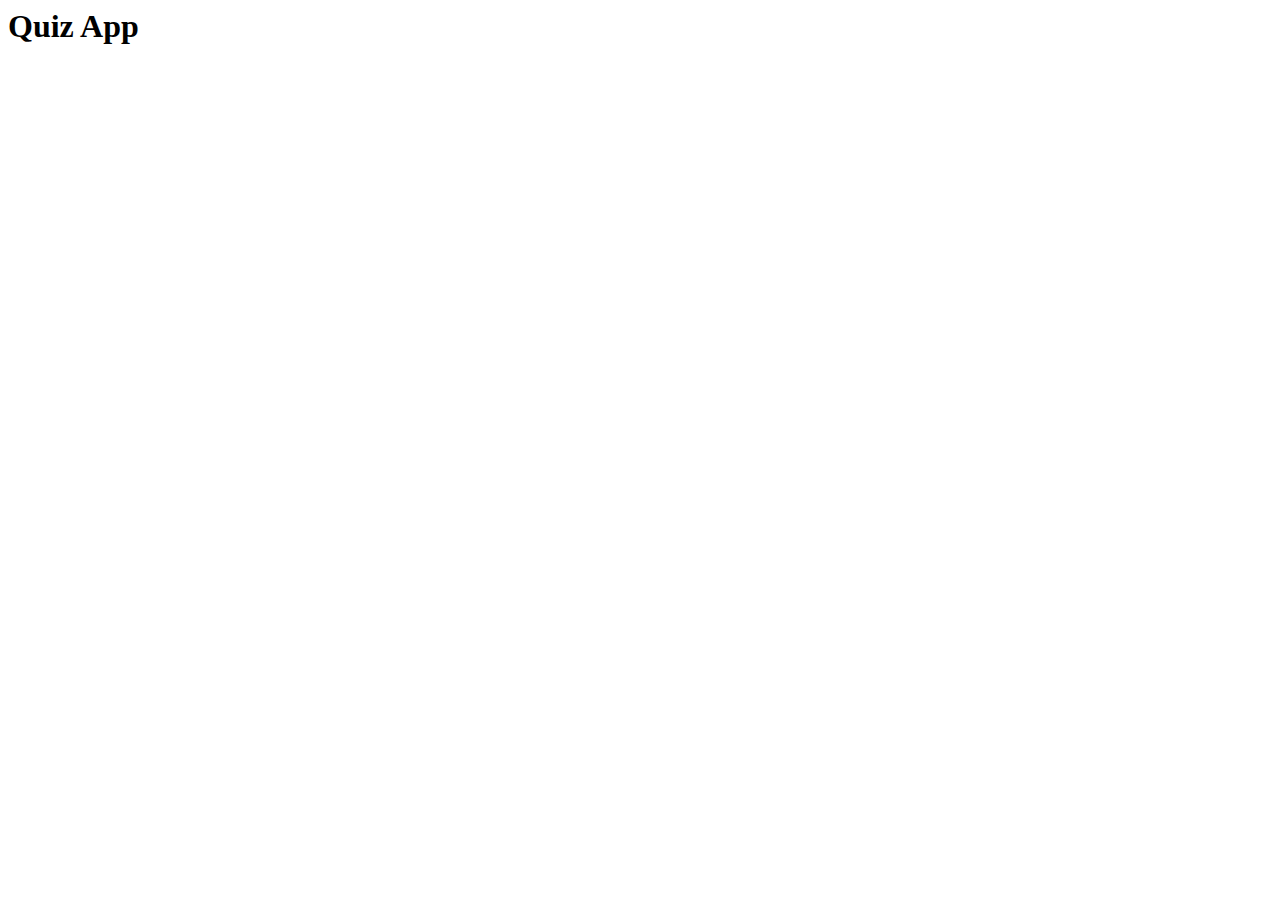
==== index.html @ 9ed51c48 "Add starter app code" ====
<html lang="en">
<head>
  <meta charset="UTF-8">
  <meta name="viewport" content="width=device-width, initial-scale=1.0">
  <meta http-equiv="X-UA-Compatible" content="ie=edge">
  <title>Quiz App</title>
</head>
<body>

  <h1>Quiz App</h1>

  <script src="app.js"></script>
</body>
</html>
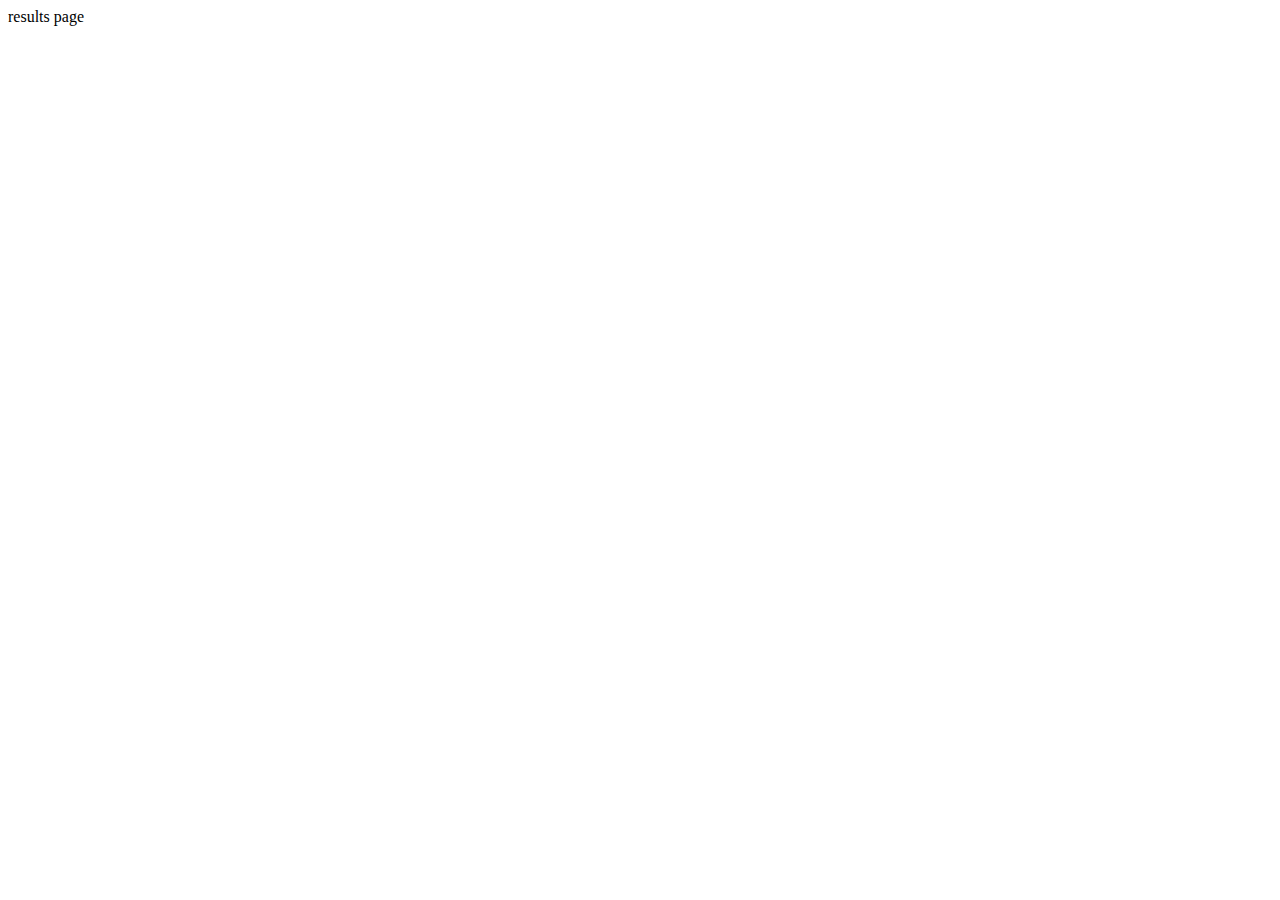
==== commit 5528cff0: "linked jquery library" ====
--- a/index.html
+++ b/index.html
@@ -9,6 +9,7 @@
 
   <h1>Quiz App</h1>
 
+  <script src="https://ajax.googleapis.com/ajax/libs/jquery/3.3.1/jquery.min.js"></script>
   <script src="app.js"></script>
 </body>
 </html>
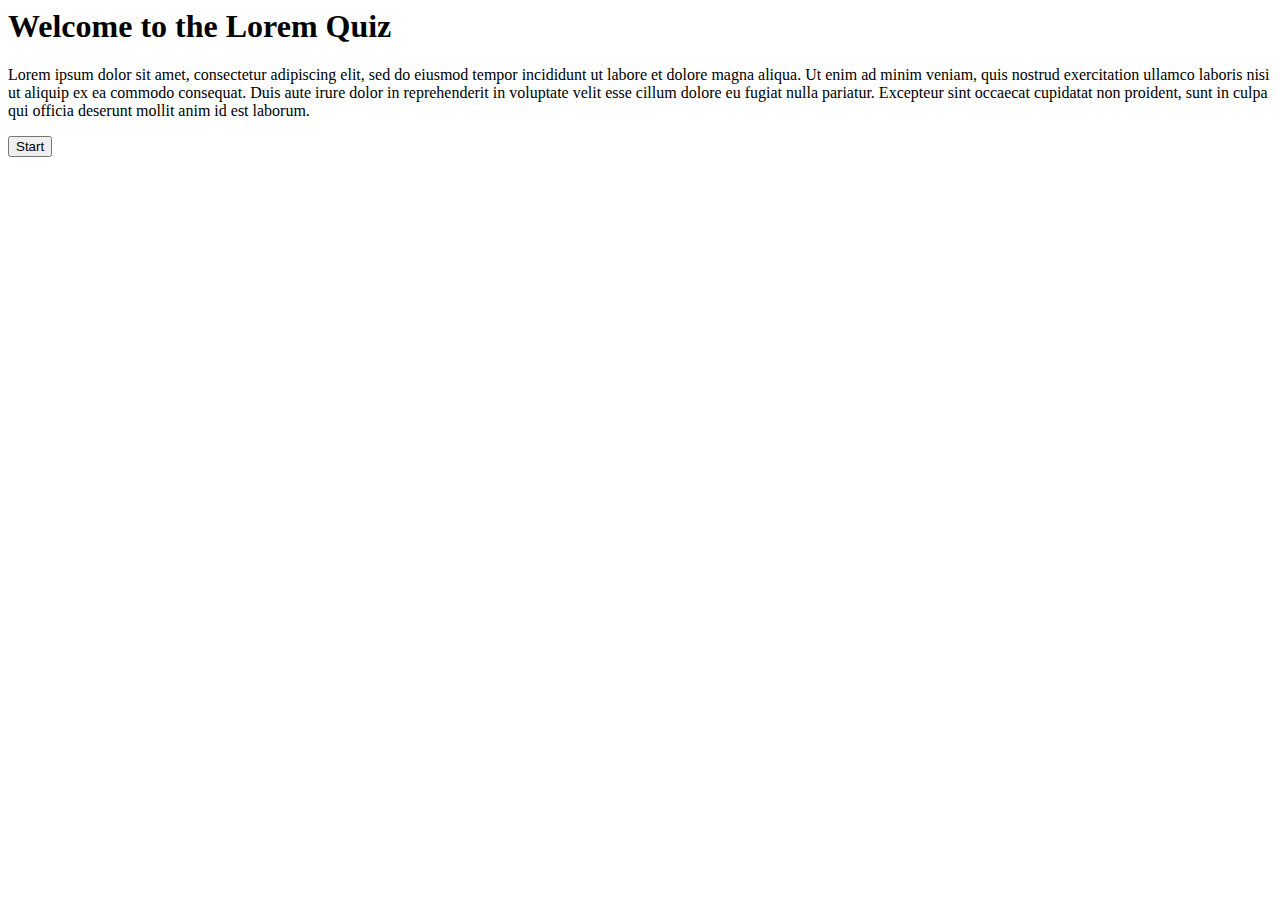
==== commit 0c49208c: "added intro page functionality" ====
--- a/index.html
+++ b/index.html
@@ -7,8 +7,6 @@
 </head>
 <body>
 
-  <h1>Quiz App</h1>
-
   <script src="https://ajax.googleapis.com/ajax/libs/jquery/3.3.1/jquery.min.js"></script>
   <script src="app.js"></script>
 </body>
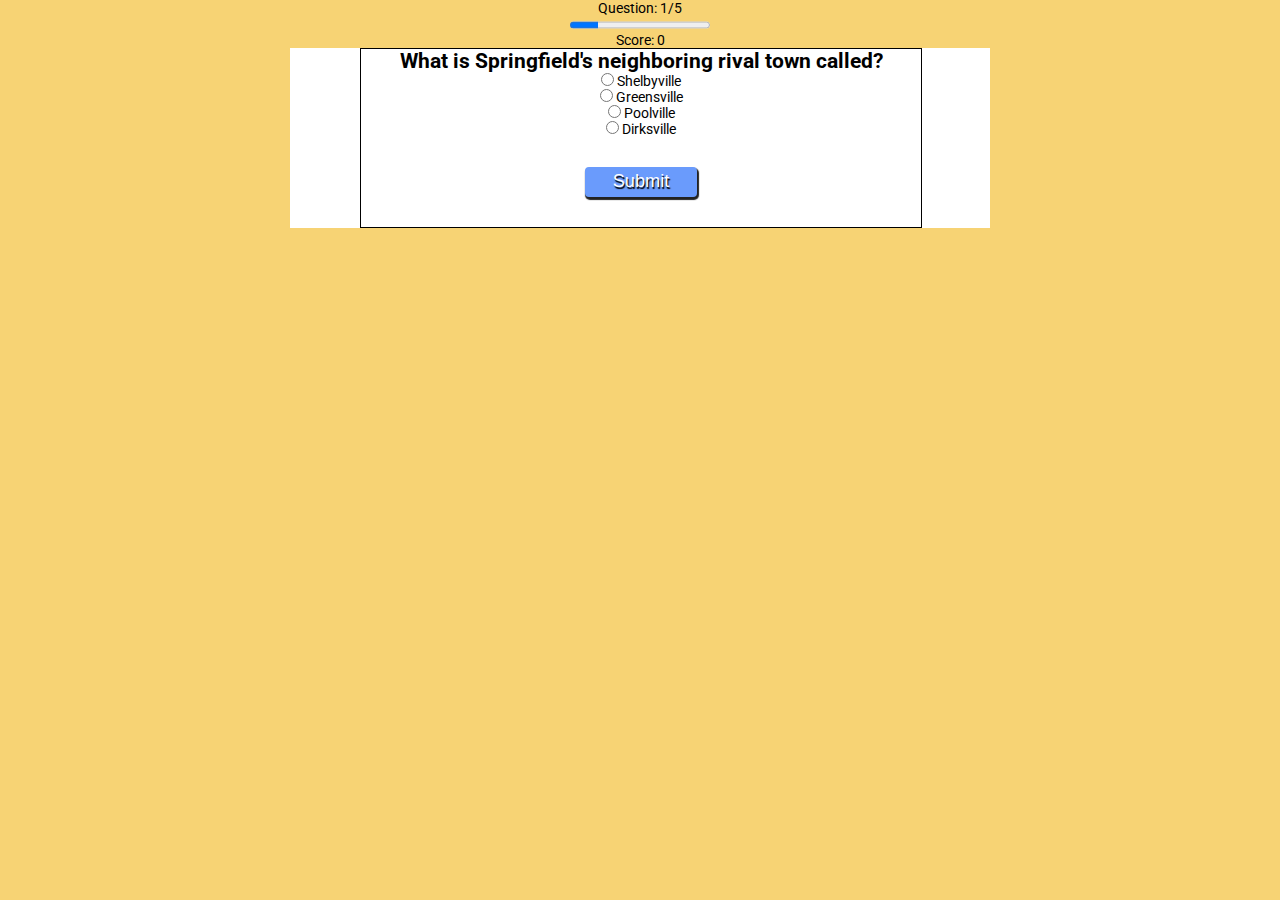
==== commit 47c00dac: "added css to intro page" ====
--- a/index.html
+++ b/index.html
@@ -3,10 +3,11 @@
   <meta charset="UTF-8">
   <meta name="viewport" content="width=device-width, initial-scale=1.0">
   <meta http-equiv="X-UA-Compatible" content="ie=edge">
-  <title>Quiz App</title>
+  <title>The Simpsons Quiz</title>
+  <link href="https://fonts.googleapis.com/css?family=Roboto" rel="stylesheet">
+  <link rel="stylesheet" href="index.css">
 </head>
 <body>
-
   <script src="https://ajax.googleapis.com/ajax/libs/jquery/3.3.1/jquery.min.js"></script>
   <script src="app.js"></script>
 </body>
--- a/index.css
+++ b/index.css
@@ -0,0 +1,57 @@
+* {
+  margin:0;
+  padding:0;
+}
+
+html {
+  text-align: center;
+  font-family: 'Roboto', sans-serif;
+  font-size:14px;
+  background:#f7d374;
+}
+
+h2 {
+}
+
+button {
+  color:white;
+  font-size:1.3rem;
+  margin:30px auto;
+  background:#6a9bfc;
+  border:0;
+  border-radius:4px;
+  height:30px;
+  width:8rem;
+  display:block;
+  text-shadow: 1px 2px 1px black;
+  box-shadow: 1px 2px 1px 1px #222;
+}
+
+select {
+  margin-top:1.3rem;
+  width:5rem;
+}
+
+label {
+  display:block;
+}
+
+#question {
+  border:1px solid black;
+  width:80%;
+  margin:0 10%;
+}
+
+.container {
+  background:white;
+  margin:auto;
+  width:700px;
+}
+
+.correct {
+  color:green;
+}
+
+.wrong {
+  color:red;
+}
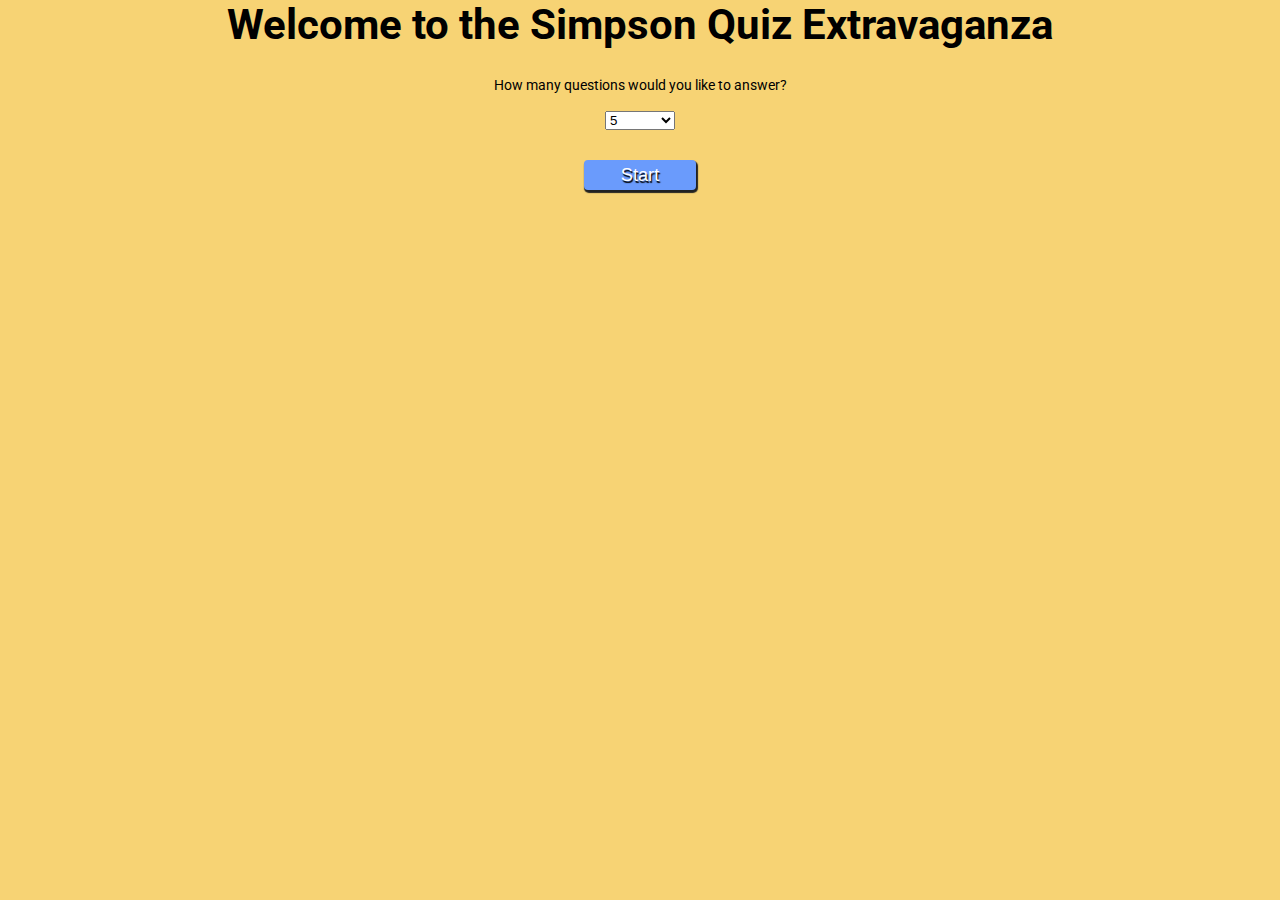
==== commit 4f2b26f7: "fixed #2, and touched on #3" ====
--- a/index.html
+++ b/index.html
@@ -4,7 +4,7 @@
   <meta name="viewport" content="width=device-width, initial-scale=1.0">
   <meta http-equiv="X-UA-Compatible" content="ie=edge">
   <title>The Simpsons Quiz</title>
-  <link href="https://fonts.googleapis.com/css?family=Roboto" rel="stylesheet">
+  <link href="https://fonts.googleapis.com/css?family=Roboto:400,700" rel="stylesheet">
   <link rel="stylesheet" href="index.css">
 </head>
 <body>
--- a/index.css
+++ b/index.css
@@ -1,4 +1,4 @@
-* {
+html, body {
   margin:0;
   padding:0;
 }
@@ -10,7 +10,12 @@
   background:#f7d374;
 }
 
+h1 {
+  font-size:3rem;
+}
+
 h2 {
+  margin-bottom:2rem;
 }
 
 button {
@@ -36,16 +41,65 @@
   display:block;
 }
 
+.choices {
+  width:40%;
+  margin:15px auto;
+  color:black;
+  text-align:left;
+}
+
+progress {
+  height:3rem;
+
+}
+
 #question {
   border:1px solid black;
-  width:80%;
-  margin:0 10%;
+  width:60%;
+  margin:auto;
+  background:white;
 }
 
-.container {
+#quiz-status {
+  margin:15px auto;
+  display:flex;
+  justify-content:space-between;
+  align-items: center;
+  width:60%;
+}
+
+#quiz-status div {
+  display:inline;
+}
+
+#answer-page p {
+  font-size:1.2rem;
+}
+
+#answer-page img {
+  margin-bottom:1.5rem;
+}
+
+#results-page ol {
+  margin:auto;
+  list-style-type: none;
+  border: 1px solid black;
   background:white;
-  margin:auto;
-  width:700px;
+  padding:2rem 3rem;
+  width:50%;
+  text-align:left;
+}
+
+.question {
+  font-size:1.2em;
+}
+
+#results-page .outcome {
+  padding-left:1.75rem;
+}
+
+#results-string {
+  font-size:2rem;
 }
 
 .correct {
